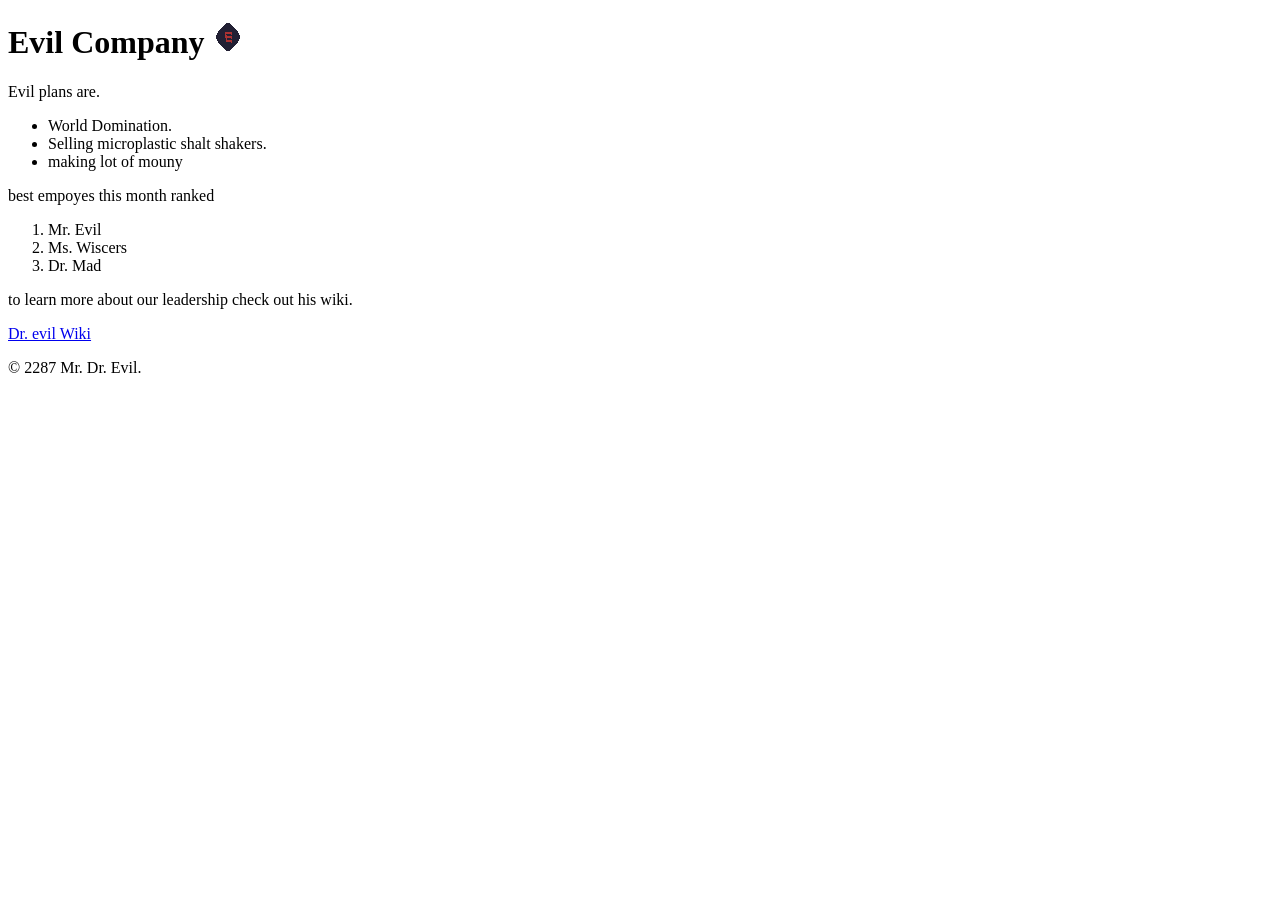
==== Week3work/Index.html @ a79433f7 "A MESSAGE THAT DESCRIBES WHAT YOU EDITED" ====
<!DOCTYPE html>
<html lang="en">
<head>
    <meta charset="UTF-8">
    <title>Evil Company home page</title>
</head>
<body>

    <main>
        <h1>Evil Company <img src="Evil-Co.png" alt="piture of evil company logo" width="32px"></h1>        
        
        <p>Evil plans are.</p>
        
        <ul>
            <li>World Domination.</li>
            <li>Selling microplastic shalt shakers.</li>
            <li>making lot of mouny</li>
        </ul>


        <p>best empoyes this month ranked</p>
        <ol>
            <li>Mr. Evil</li>
            <li>Ms. Wiscers</li>
            <li>Dr. Mad</li>
        </ol>

        <p>to learn more about our leadership check out his wiki.</p> 
        <a href="https://en.wikipedia.org/wiki/Dr._Evil">Dr. evil Wiki</a>


    </main>

    <footer>
        <p>&copy; 2287 Mr. Dr. Evil.</p>
    </footer>

</body>
</html>
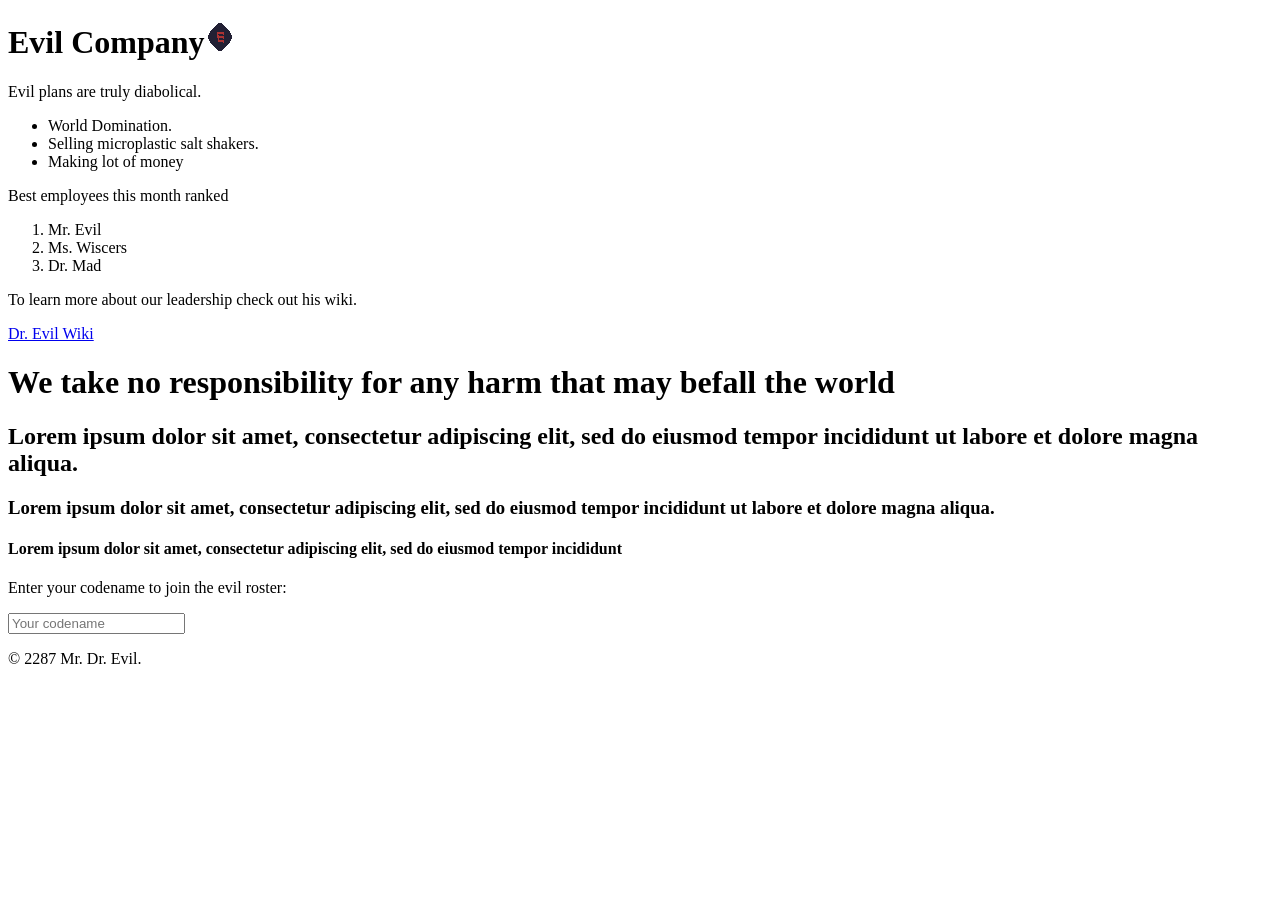
==== commit 5388e8da: "try" ====
--- a/Week3work/Index.html
+++ b/Week3work/Index.html
@@ -1,39 +1,37 @@
 <!DOCTYPE html>
 <html lang="en">
 <head>
-    <meta charset="UTF-8">
-    <title>Evil Company home page</title>
+  <meta charset="UTF-8">
+  <title>Evil Company Home Page</title>
 </head>
 <body>
+  <main>
+    <h1 id="main-title">Evil Company<img src="Evil-Co.png" alt="picture of evil company logo" width="32"></h1>
+    <p>Evil plans are <span>truly diabolical</span>.</p>
 
-    <main>
-        <h1>Evil Company <img src="Evil-Co.png" alt="piture of evil company logo" width="32px"></h1>        
-        
-        <p>Evil plans are.</p>
-        
-        <ul>
-            <li>World Domination.</li>
-            <li>Selling microplastic shalt shakers.</li>
-            <li>making lot of mouny</li>
-        </ul>
+    <ul>
+      <li>World Domination.</li>
+      <li class="highlight">Selling microplastic salt shakers.</li>
+      <li>Making lot of money</li>
+    </ul>
+    <p>Best employees this month ranked</p>
+    <ol>
+      <li>Mr. Evil</li>
+      <li>Ms. Wiscers</li>
+      <li>Dr. Mad</li>
+    </ol>
+    <p>To learn more about our leadership check out his wiki.</p>
+    <a href="https://en.wikipedia.org/wiki/Dr._Evil">Dr. Evil Wiki</a>
+    <h1 id="LEGAL">We take no responsibility for any harm that may befall the world</h1>
+    <h2 class="section">Lorem ipsum dolor sit amet, consectetur adipiscing elit, sed do eiusmod tempor incididunt ut labore et dolore magna aliqua.</h2>
+    <h3>Lorem ipsum dolor sit amet, consectetur adipiscing elit, sed do eiusmod tempor incididunt ut labore et dolore magna aliqua.</h3>
+    <h4>Lorem ipsum dolor sit amet, consectetur adipiscing elit, sed do eiusmod tempor incididunt</h4>
+    <p>Enter your codename to join the evil roster:</p>
+    <input type="text" placeholder="Your codename">
 
-
-        <p>best empoyes this month ranked</p>
-        <ol>
-            <li>Mr. Evil</li>
-            <li>Ms. Wiscers</li>
-            <li>Dr. Mad</li>
-        </ol>
-
-        <p>to learn more about our leadership check out his wiki.</p> 
-        <a href="https://en.wikipedia.org/wiki/Dr._Evil">Dr. evil Wiki</a>
-
-
-    </main>
-
-    <footer>
-        <p>&copy; 2287 Mr. Dr. Evil.</p>
-    </footer>
-
+  </main>
+  <footer>
+    <p>&copy; 2287 Mr. Dr. Evil.</p>
+  </footer>
 </body>
 </html>
